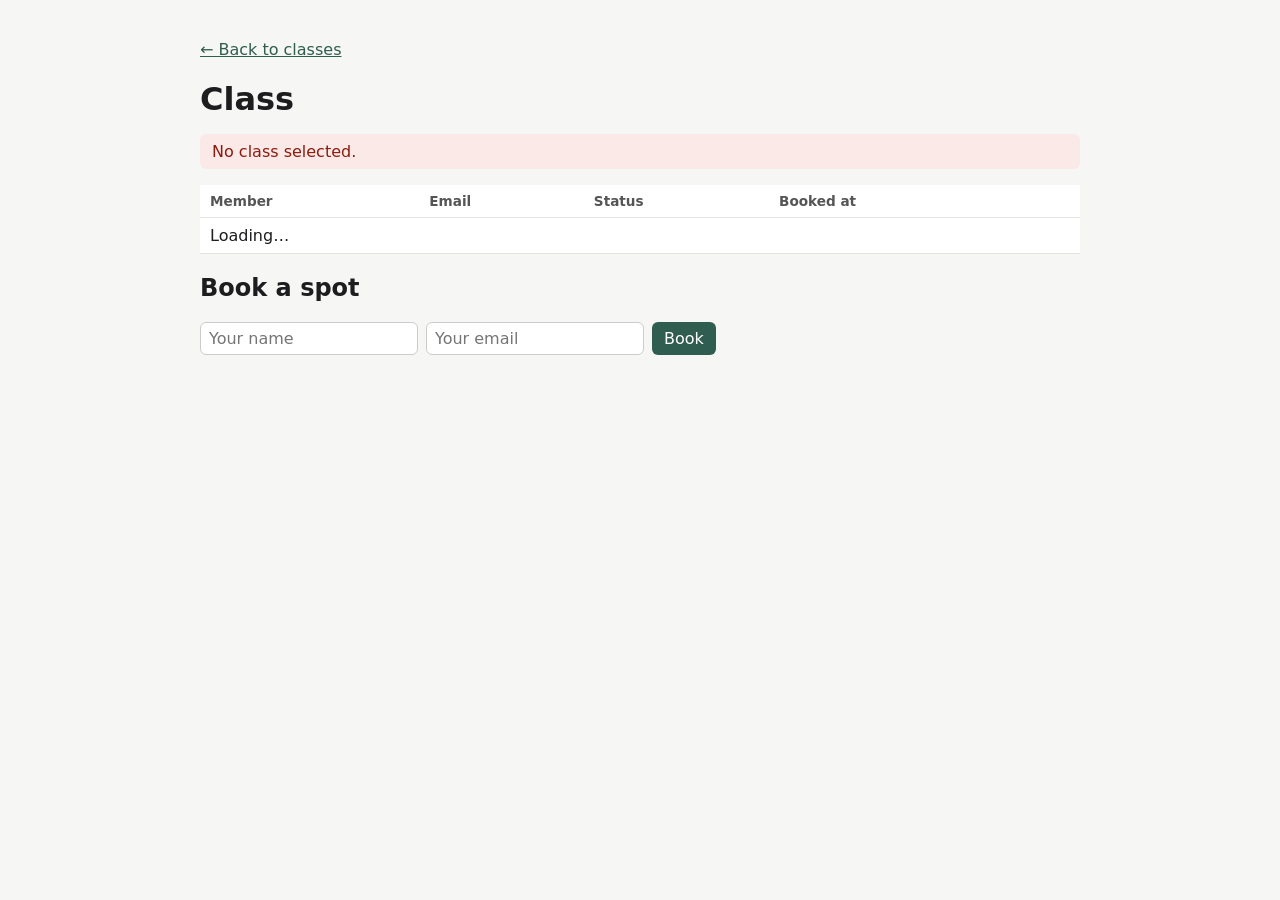
==== ui/class.html @ 2b7d0e73 "Add a static UI served by nginx in compose and test it across the seam" ====
<!doctype html>
<html lang="en">
<head>
  <meta charset="utf-8">
  <meta name="viewport" content="width=device-width, initial-scale=1">
  <title>Class bookings</title>
  <link rel="stylesheet" href="style.css">
</head>
<body data-page="class">
  <main>
    <p><a href="index.html">← Back to classes</a></p>
    <h1 id="class-title">Class</h1>
    <p id="class-details"></p>
    <p id="class-message" class="message" hidden></p>

    <table id="bookings">
      <thead>
        <tr><th>Member</th><th>Email</th><th>Status</th><th>Booked at</th><th></th></tr>
      </thead>
      <tbody><tr><td colspan="5">Loading…</td></tr></tbody>
    </table>
    <p id="bookings-message" class="message" hidden></p>

    <h2>Book a spot</h2>
    <form id="book">
      <input name="member_name" placeholder="Your name" required>
      <input type="email" name="member_email" placeholder="Your email" required>
      <button type="submit">Book</button>
    </form>
    <p id="book-message" class="message" hidden></p>
  </main>
  <script src="config.js"></script>
  <script src="app.js"></script>
</body>
</html>
---- ui/style.css ----
body {
  margin: 0;
  font-family: system-ui, -apple-system, "Segoe UI", sans-serif;
  color: #1d1d1f;
  background: #f6f6f4;
}
main { max-width: 880px; margin: 0 auto; padding: 24px 16px; }
h1 { margin-bottom: 4px; }
table { width: 100%; border-collapse: collapse; background: #fff; margin: 16px 0; }
th, td { text-align: left; padding: 8px 10px; border-bottom: 1px solid #e3e3e0; }
th { font-size: 0.85rem; color: #555; }
form { display: flex; flex-wrap: wrap; gap: 8px; }
input { padding: 6px 8px; border: 1px solid #ccc; border-radius: 6px; font: inherit; }
button { padding: 6px 12px; border: 0; border-radius: 6px; background: #2f5d50; color: #fff; font: inherit; cursor: pointer; }
button.secondary { background: #e8e8e5; color: #1d1d1f; }
a { color: #2f5d50; }
.message { padding: 8px 12px; border-radius: 6px; }
.message.ok { background: #e6f2ec; }
.message.error { background: #fbe9e7; color: #8a1c0f; }
.message.warn { background: #fff4d6; }
.status { padding: 2px 8px; border-radius: 10px; font-size: 0.85rem; }
.status.confirmed { background: #e6f2ec; }
.status.waitlisted { background: #fff4d6; }
.status.cancelled { background: #eee; color: #777; }
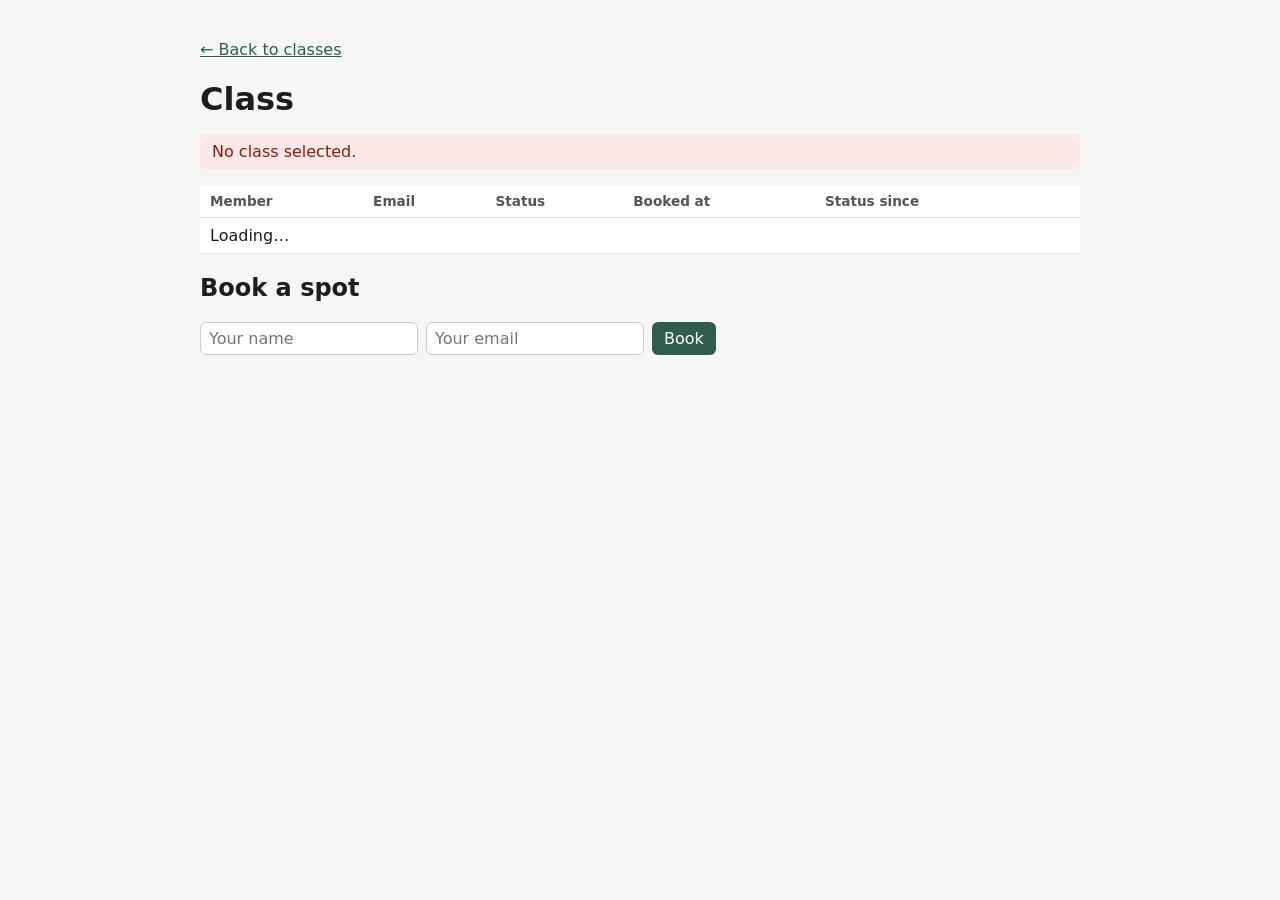
==== commit 60eeb33e: "Add status_changed_at to bookings, backfilled from created_at for existing rows" ====
--- a/ui/class.html
+++ b/ui/class.html
@@ -15,9 +15,9 @@
 
     <table id="bookings">
       <thead>
-        <tr><th>Member</th><th>Email</th><th>Status</th><th>Booked at</th><th></th></tr>
+        <tr><th>Member</th><th>Email</th><th>Status</th><th>Booked at</th><th>Status since</th><th></th></tr>
       </thead>
-      <tbody><tr><td colspan="5">Loading…</td></tr></tbody>
+      <tbody><tr><td colspan="6">Loading…</td></tr></tbody>
     </table>
     <p id="bookings-message" class="message" hidden></p>
 
